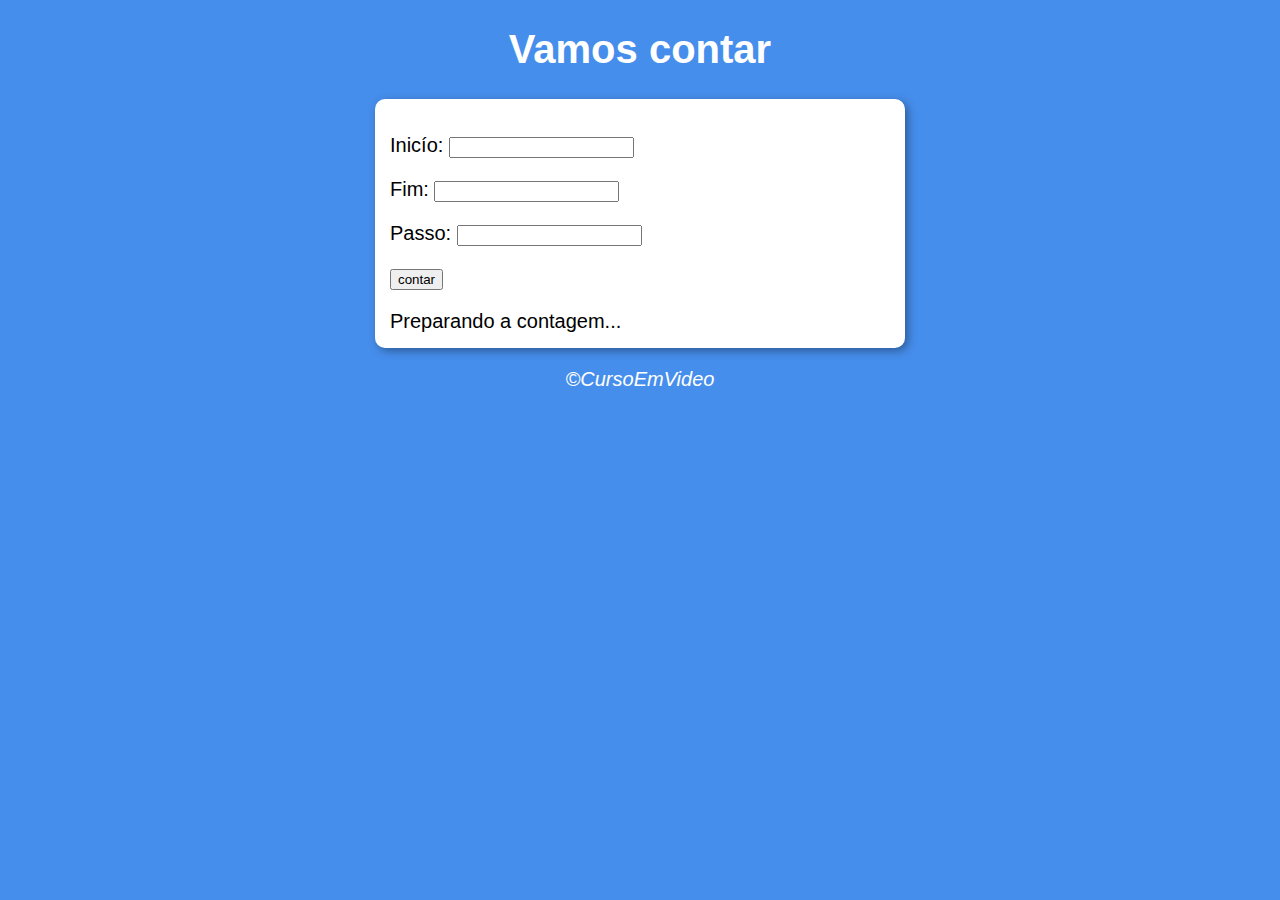
==== aula018/index.html @ df465695 "desafio do contador e da tabuada" ====
<!DOCTYPE html>
<html lang="pt-br">
<head>
    <meta charset="UTF-8">
    <meta http-equiv="X-UA-Compatible" content="IE=edge">
    <meta name="viewport" content="width=device-width, initial-scale=1.0">
    <title>Desafio</title>
    <link rel="stylesheet" href="style.css">
    <script src="script.js"></script>
</head>
<body>
    <header>
        <h1>Vamos contar</h1>
    </header>
    <section>
        <div id="dados">
            <p>Inicío: <input type="number" name="inicío" id="txti"></p>
            <p>Fim: <input type="number" name="fim" id="txtf"> </p>
            <p>Passo: <input type="number" name="passo" id="txtp"></p>
            <p><input type="button" value="contar" onclick="contar()"></p>
        </div>
        <div id="res">
            Preparando a contagem...
        </div>
    </section>
    <footer>
        <p>&copy;CursoEmVideo</p>
    </footer>
</body>
</html>
---- aula018/style.css ----
body {
    background: rgb(70, 142, 236);
    font: normal 15pt Arial;
}

header {
    color: white;
    text-align: center;
}

section {
    background: white;
    border-radius: 10px;
    padding: 15px;
    width: 500px;
    margin: auto;
    box-shadow: 3px 3px 10px rgba(0, 0, 0, 0.363);
}

footer {
    color: white;
    text-align: center;
    font-style: italic;
}
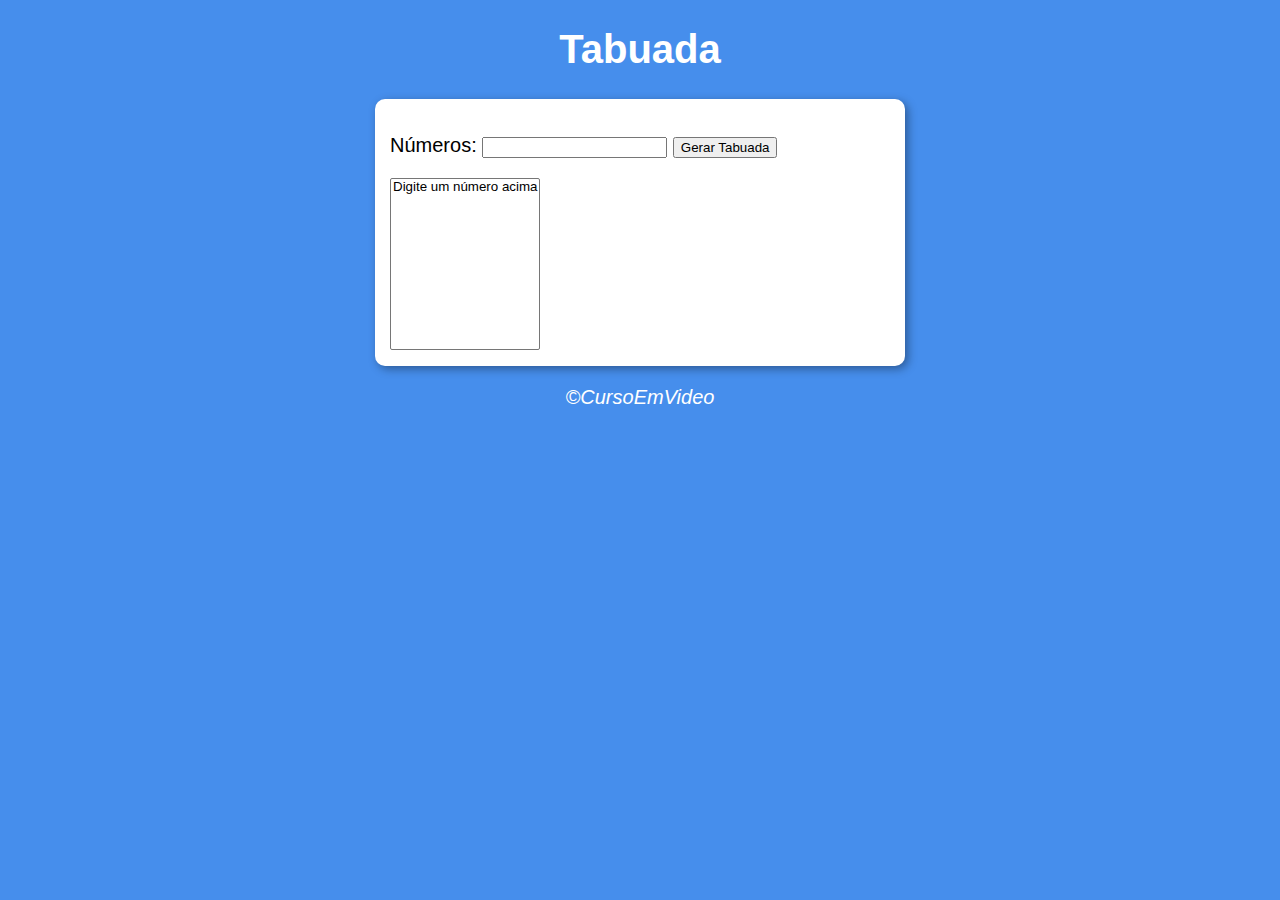
==== commit e04f4ab5: "tabuada" ====
--- a/aula018/index.html
+++ b/aula018/index.html
@@ -10,17 +10,19 @@
 </head>
 <body>
     <header>
-        <h1>Vamos contar</h1>
+        <h1>Tabuada</h1>
     </header>
     <section>
-        <div id="dados">
-            <p>Inicío: <input type="number" name="inicío" id="txti"></p>
-            <p>Fim: <input type="number" name="fim" id="txtf"> </p>
-            <p>Passo: <input type="number" name="passo" id="txtp"></p>
-            <p><input type="button" value="contar" onclick="contar()"></p>
+        <div>
+            <p>
+                Números: <input type="number" name="num" id="txtn">
+                <input type="button" value="Gerar Tabuada" onclick="tabuada()">
+            </p>
         </div>
-        <div id="res">
-            Preparando a contagem...
+        <div>        
+            <select name="tabuada" id="seltab" size="10">
+                <option>Digite um número acima</option>
+            </select>
         </div>
     </section>
     <footer>
